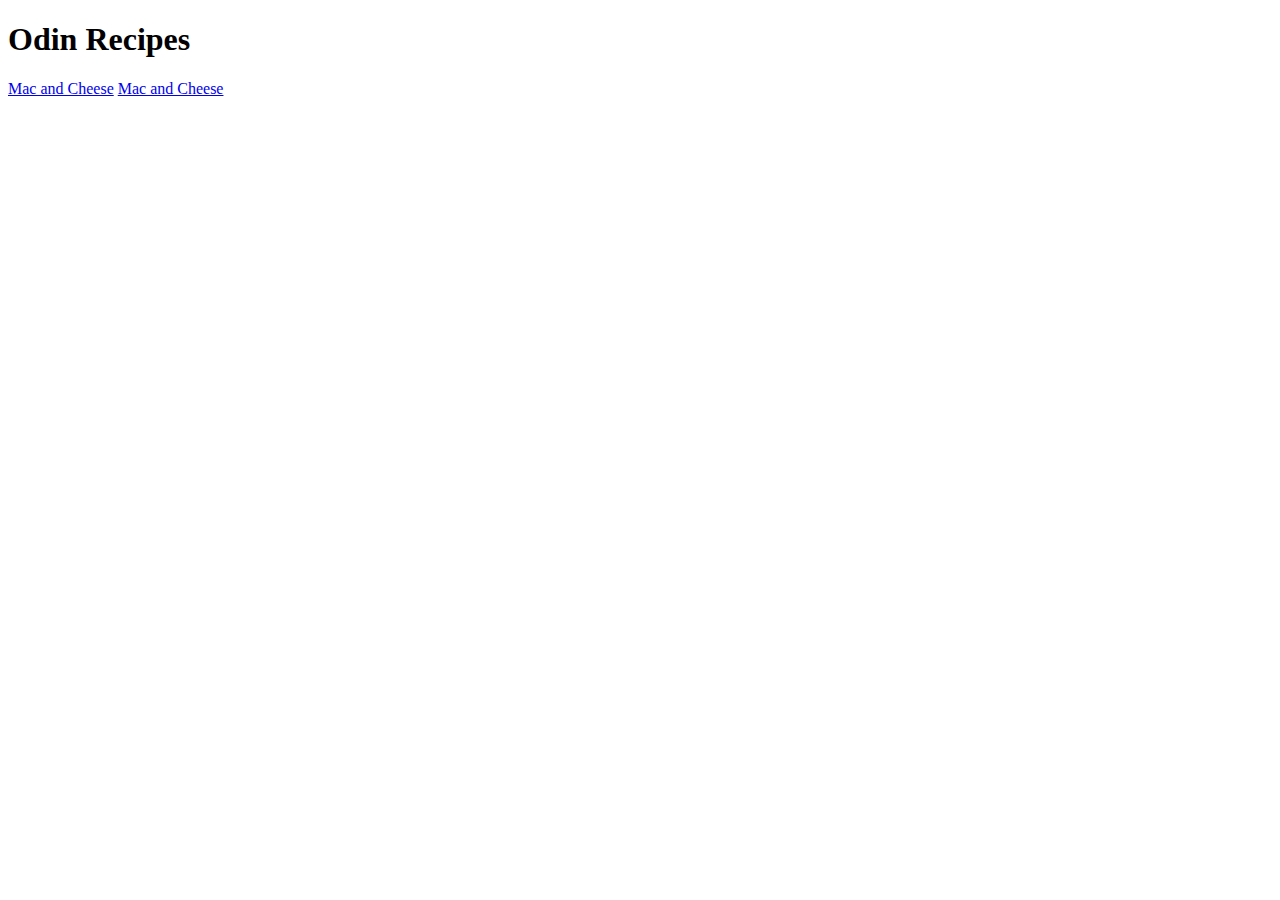
==== index.html @ 1cfda1ee "Add Fried Chicken Link" ====
<!DOCTYPE html>
<html lang="en">
<head>
  <meta charset="UTF-8">
  <meta http-equiv="X-UA-Compatible" content="IE=edge">
  <meta name="viewport" content="width=device-width, initial-scale=1.0">
  <title>Odin Recipes</title>
</head>
<body>
  <h1>Odin Recipes</h1>
  <a href="recipes/m_c.html" target="_blank" rel="noopener noreferrer"> Mac and Cheese</a>
  <a href="recipes/fried_chicken.html" target="_blank" rel="noopener noreferrer"> Mac and Cheese</a>

</body>
</html>
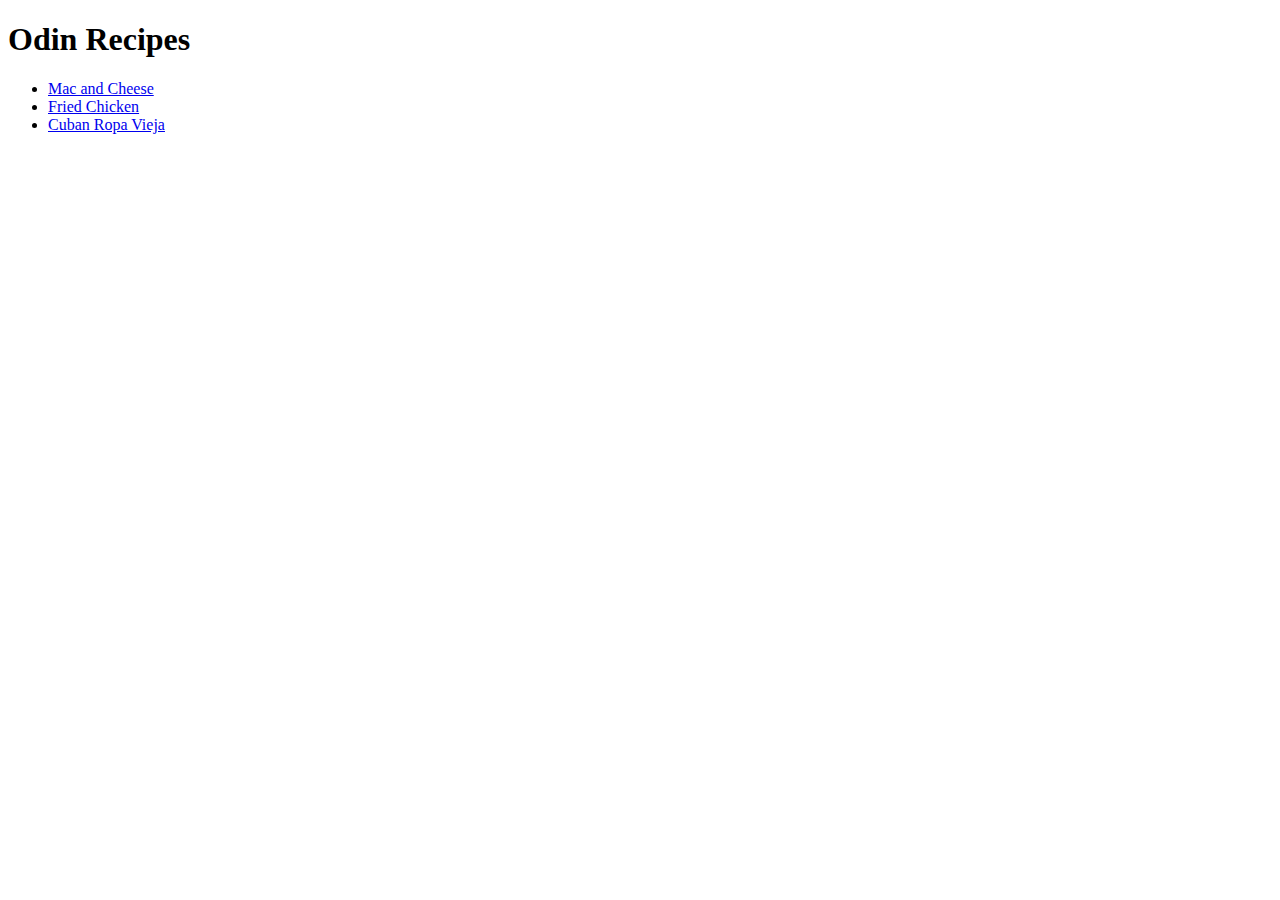
==== commit 1da0fee3: "Reorganize links + update names" ====
--- a/index.html
+++ b/index.html
@@ -8,8 +8,10 @@
 </head>
 <body>
   <h1>Odin Recipes</h1>
-  <a href="recipes/m_c.html" target="_blank" rel="noopener noreferrer"> Mac and Cheese</a>
-  <a href="recipes/fried_chicken.html" target="_blank" rel="noopener noreferrer"> Mac and Cheese</a>
-
+  <ul>
+  <li><a href="recipes/m_c.html" target="_blank" rel="noopener noreferrer"> Mac and Cheese</a></li>
+ <li><a href="recipes/fried_chicken.html" target="_blank" rel="noopener noreferrer">Fried Chicken</a></li>
+  <li><a href="recipes/cb_vieja.html" target="_blank" rel="noopener noreferrer">Cuban Ropa Vieja</a></li>
+</ul>
 </body>
 </html>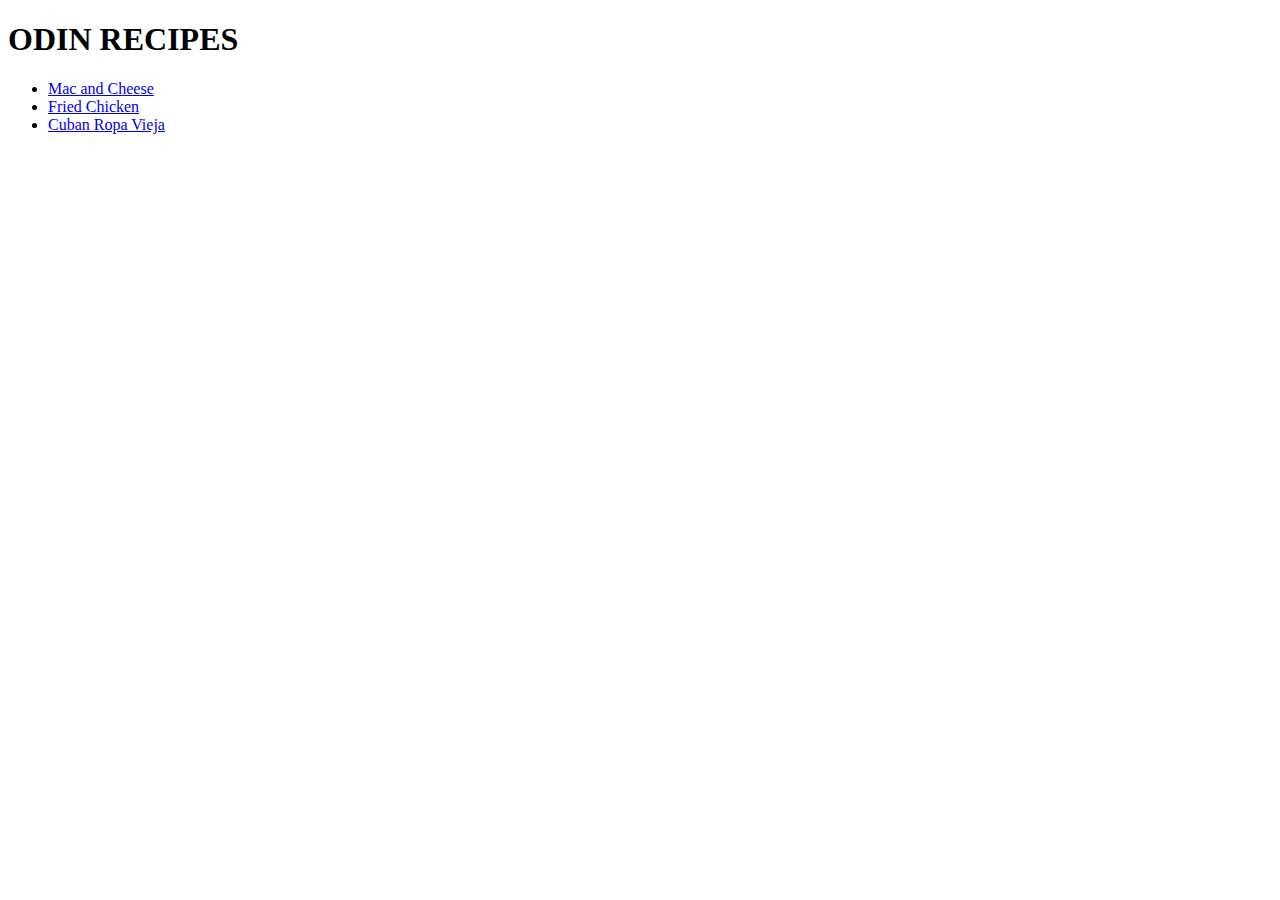
==== commit 717d2fdd: "Update title" ====
--- a/index.html
+++ b/index.html
@@ -5,9 +5,10 @@
   <meta http-equiv="X-UA-Compatible" content="IE=edge">
   <meta name="viewport" content="width=device-width, initial-scale=1.0">
   <title>Odin Recipes</title>
+  <link rel="stylesheet" href="styles.css"/> 
 </head>
 <body>
-  <h1>Odin Recipes</h1>
+  <h1>ODIN RECIPES</h1>
   <ul>
   <li><a href="recipes/m_c.html" target="_blank" rel="noopener noreferrer"> Mac and Cheese</a></li>
  <li><a href="recipes/fried_chicken.html" target="_blank" rel="noopener noreferrer">Fried Chicken</a></li>
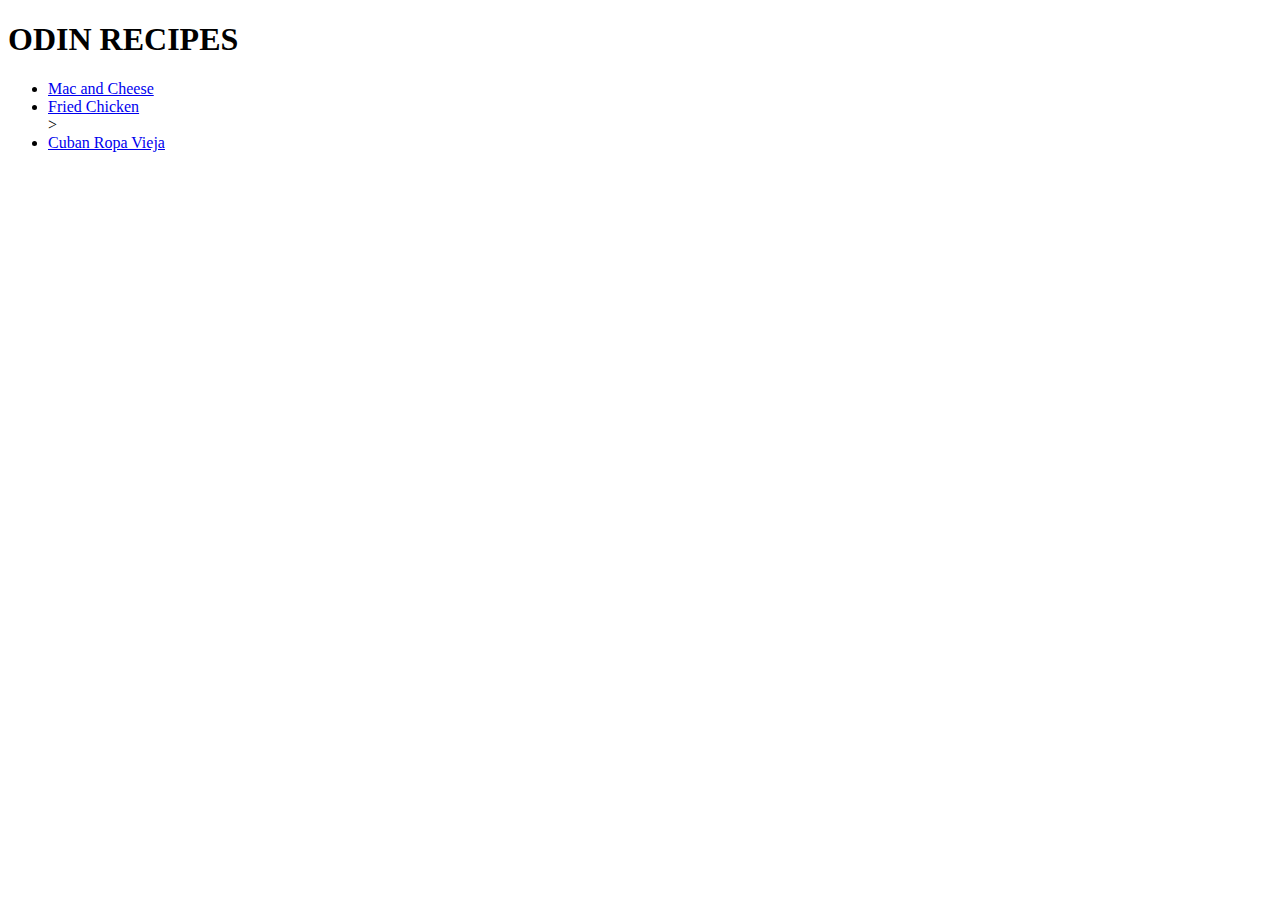
==== commit e74adf28: "Add divs to html elements" ====
--- a/index.html
+++ b/index.html
@@ -8,11 +8,13 @@
   <link rel="stylesheet" href="styles.css"/> 
 </head>
 <body>
-  <h1>ODIN RECIPES</h1>
-  <ul>
-  <li><a href="recipes/m_c.html" target="_blank" rel="noopener noreferrer"> Mac and Cheese</a></li>
- <li><a href="recipes/fried_chicken.html" target="_blank" rel="noopener noreferrer">Fried Chicken</a></li>
-  <li><a href="recipes/cb_vieja.html" target="_blank" rel="noopener noreferrer">Cuban Ropa Vieja</a></li>
+  <div> <h1>ODIN RECIPES</h1>
+  </div>
+  <div><ul>
+  <div><li><a href="recipes/m_c.html" target="_blank" rel="noopener noreferrer"> Mac and Cheese</a></li></div>
+ <div><li><a href="recipes/fried_chicken.html" target="_blank" rel="noopener noreferrer">Fried Chicken</a></li></div>
+ <div>><li><a href="recipes/cb_vieja.html" target="_blank" rel="noopener noreferrer">Cuban Ropa Vieja</a></li></div>
 </ul>
+</div>
 </body>
 </html>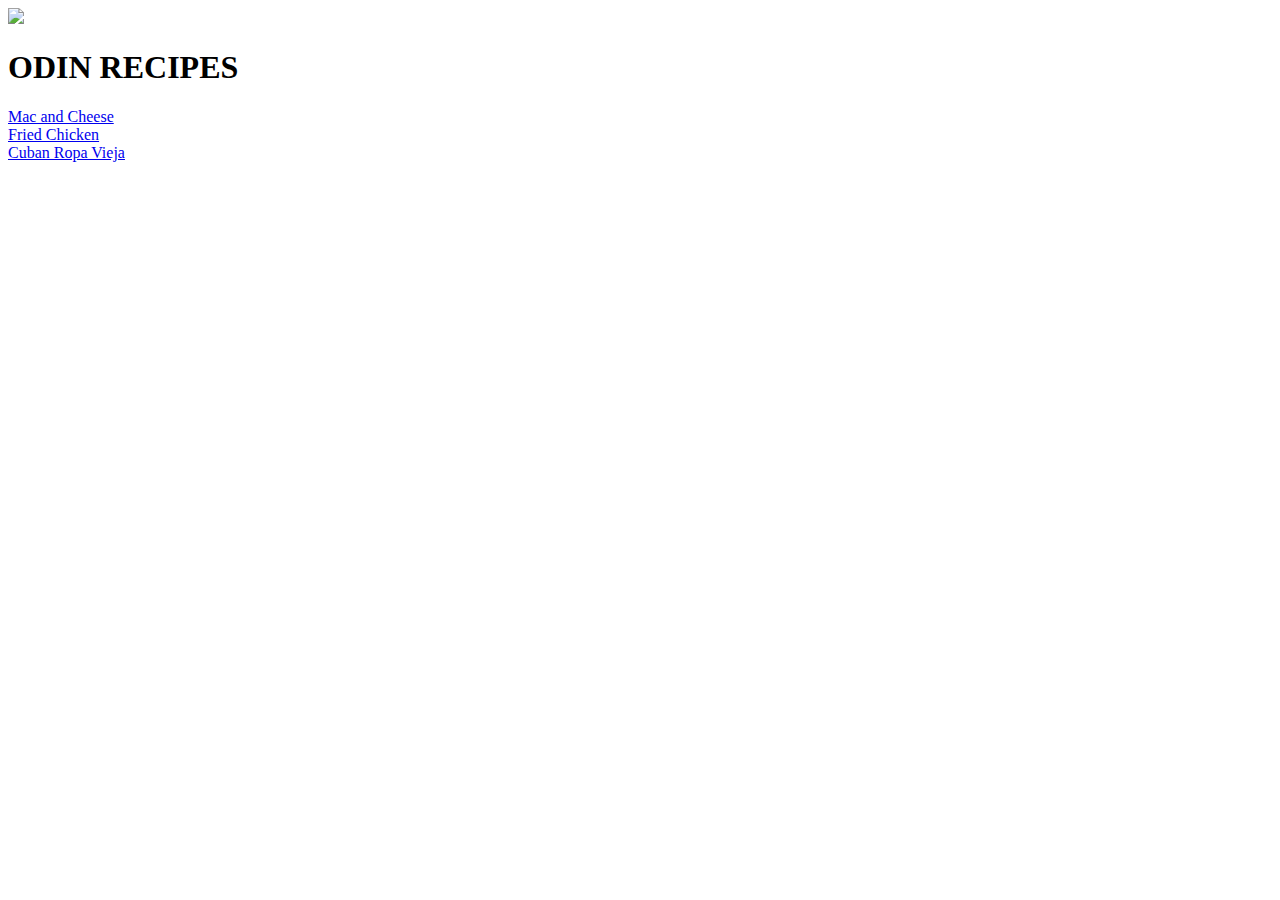
==== commit d996338e: "Update divs and add classess" ====
--- a/index.html
+++ b/index.html
@@ -8,13 +8,20 @@
   <link rel="stylesheet" href="styles.css"/> 
 </head>
 <body>
-  <div> <h1>ODIN RECIPES</h1>
+  <div>
+    <a href="index.html"><img id="logo" class="center" src=https://www.cooksdelight.com/wp-content/uploads/2019/09/cooks-delight-logo-dark.png/></a>
+</div>
+  <div class="heading"> 
+    <h1>ODIN RECIPES</h1>
+  </div>  
+  <div>
+    <a href="recipes/m_c.html" target="_blank" rel="noopener noreferrer"> Mac and Cheese</a>
   </div>
-  <div><ul>
-  <div><li><a href="recipes/m_c.html" target="_blank" rel="noopener noreferrer"> Mac and Cheese</a></li></div>
- <div><li><a href="recipes/fried_chicken.html" target="_blank" rel="noopener noreferrer">Fried Chicken</a></li></div>
- <div>><li><a href="recipes/cb_vieja.html" target="_blank" rel="noopener noreferrer">Cuban Ropa Vieja</a></li></div>
-</ul>
+ <div>
+  <a href="recipes/fried_chicken.html" target="_blank" rel="noopener noreferrer">Fried Chicken</a>
+</div>
+ <div>
+  <a href="recipes/cb_vieja.html" target="_blank" rel="noopener noreferrer">Cuban Ropa Vieja</a>
 </div>
 </body>
 </html>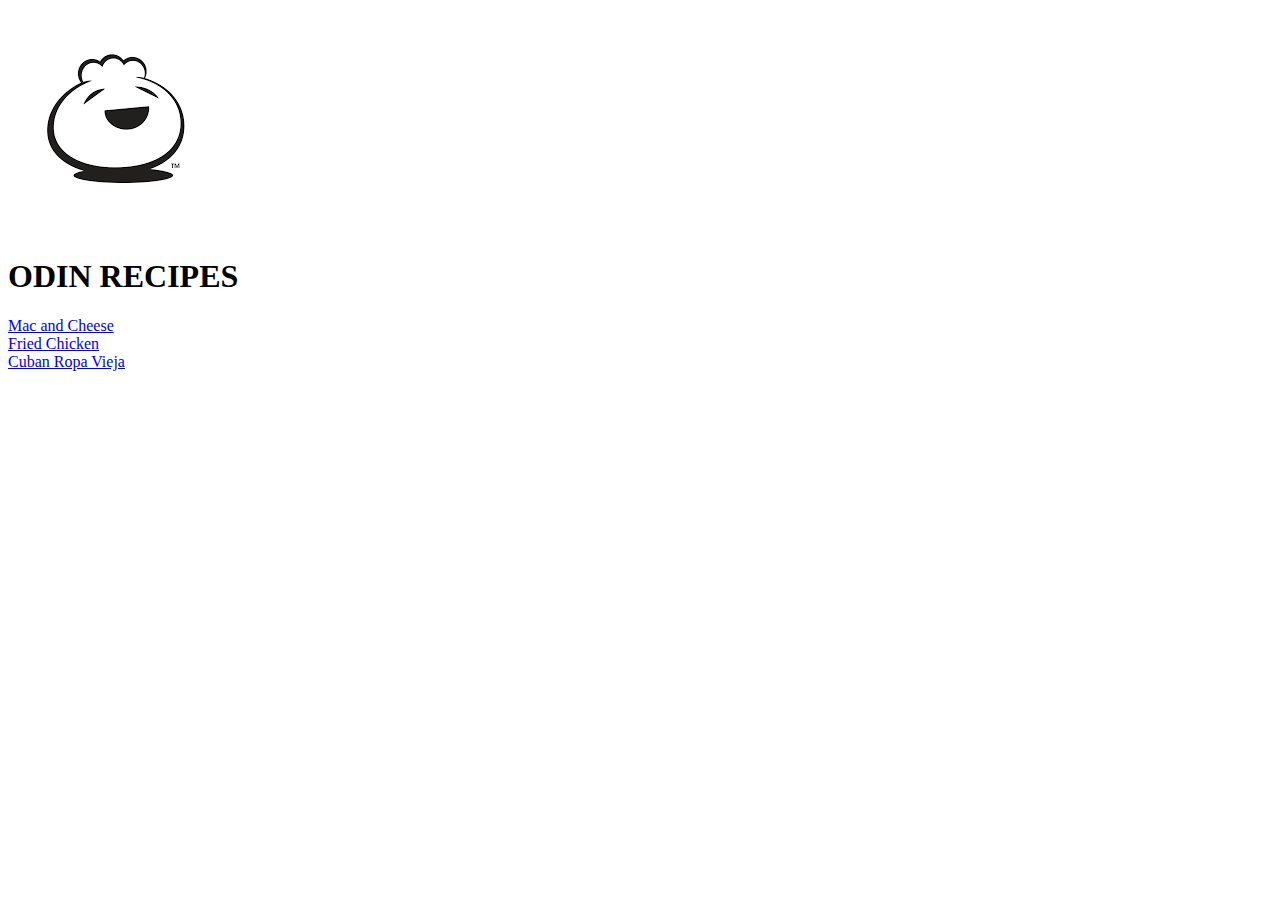
==== commit 2e08e00f: "Create image directory and update logo image" ====
--- a/index.html
+++ b/index.html
@@ -9,7 +9,7 @@
 </head>
 <body>
   <div>
-    <a href="index.html"><img id="logo" class="center" src=https://www.cooksdelight.com/wp-content/uploads/2019/09/cooks-delight-logo-dark.png/></a>
+    <a href="index.html"><img id="logo" class="center" src="recipe-images/images.png"></a>
 </div>
   <div class="heading"> 
     <h1>ODIN RECIPES</h1>
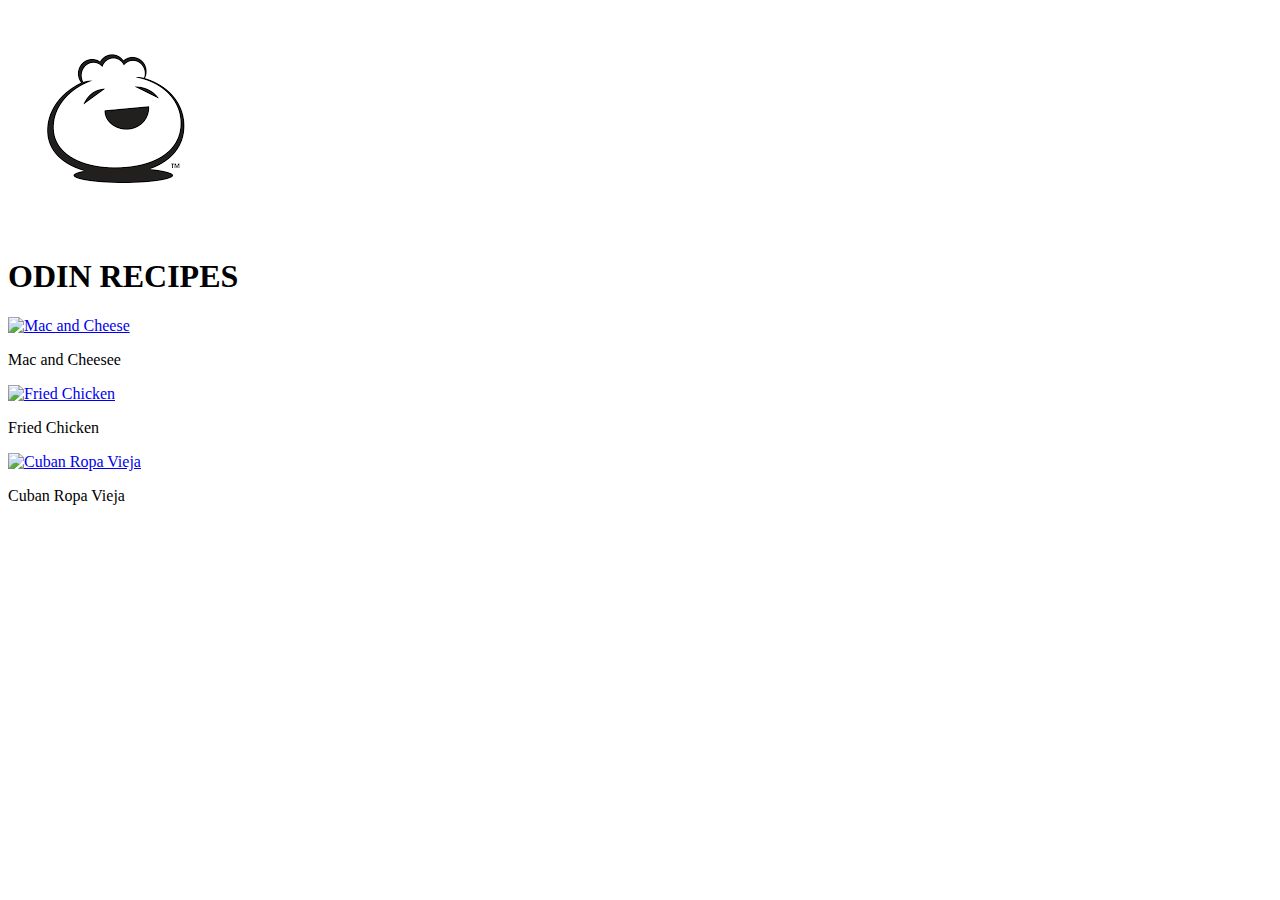
==== commit 82d597d6: "Update recipe images and add titles" ====
--- a/index.html
+++ b/index.html
@@ -14,14 +14,17 @@
   <div class="heading"> 
     <h1>ODIN RECIPES</h1>
   </div>  
-  <div>
-    <a href="recipes/m_c.html" target="_blank" rel="noopener noreferrer"> Mac and Cheese</a>
+  <div class="Item">
+    <a href="recipes/m_c.html" target="_blank" rel="noopener noreferrer"><img src="recipe-images/MC.png" alt="Mac and Cheese"></a>
+    <p>Mac and Cheesee</p>
   </div>
  <div>
-  <a href="recipes/fried_chicken.html" target="_blank" rel="noopener noreferrer">Fried Chicken</a>
+  <a href="recipes/fried_chicken.html" target="_blank" rel="noopener noreferrer"><img src="recipe-images/FC.png" alt="Fried Chicken"></a>
+  <p>Fried Chicken</p>
 </div>
  <div>
-  <a href="recipes/cb_vieja.html" target="_blank" rel="noopener noreferrer">Cuban Ropa Vieja</a>
+  <a href="recipes/cb_vieja.html" target="_blank" rel="noopener noreferrer"><img src="recipe-images/CRV.PNG" alt="Cuban Ropa Vieja"></a>
+  <p>Cuban Ropa Vieja</p>
 </div>
 </body>
 </html>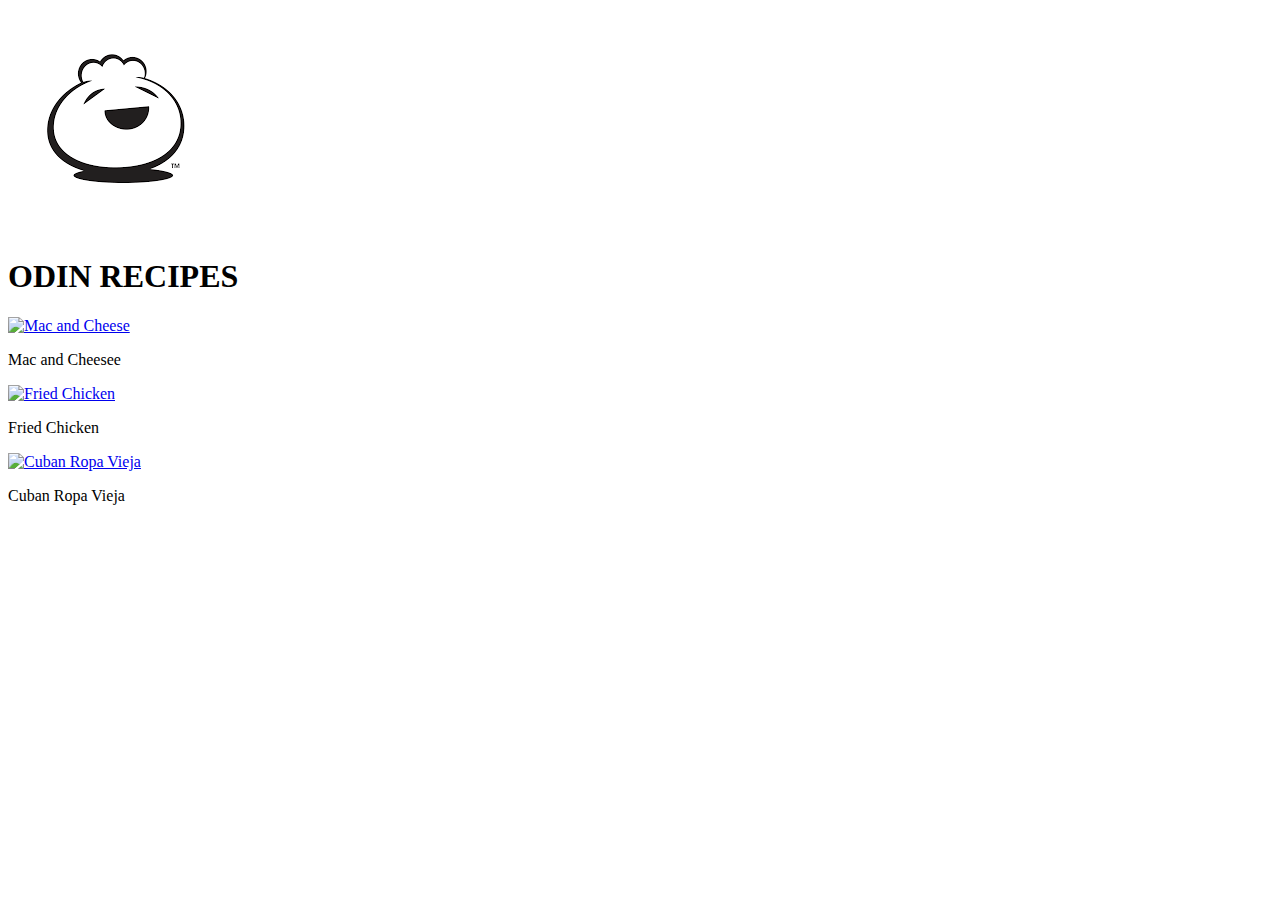
==== commit 5b93a54b: "Create Item class and div" ====
--- a/index.html
+++ b/index.html
@@ -13,18 +13,21 @@
 </div>
   <div class="heading"> 
     <h1>ODIN RECIPES</h1>
-  </div>  
-  <div class="Item">
-    <a href="recipes/m_c.html" target="_blank" rel="noopener noreferrer"><img src="recipe-images/MC.png" alt="Mac and Cheese"></a>
-    <p>Mac and Cheesee</p>
   </div>
- <div>
-  <a href="recipes/fried_chicken.html" target="_blank" rel="noopener noreferrer"><img src="recipe-images/FC.png" alt="Fried Chicken"></a>
-  <p>Fried Chicken</p>
-</div>
- <div>
-  <a href="recipes/cb_vieja.html" target="_blank" rel="noopener noreferrer"><img src="recipe-images/CRV.PNG" alt="Cuban Ropa Vieja"></a>
-  <p>Cuban Ropa Vieja</p>
-</div>
+  <div class="Items">
+    <div>
+      <a href="recipes/m_c.html" target="_blank" rel="noopener noreferrer"><img src="recipe-images/MC.png" alt="Mac and Cheese"></a>
+      <p>Mac and Cheesee</p>
+    </div>
+    <div>
+      <a href="recipes/fried_chicken.html" target="_blank" rel="noopener noreferrer"><img src="recipe-images/FC.png" alt="Fried Chicken"></a>
+      <p>Fried Chicken</p>
+    </div>
+    <div>
+      <a href="recipes/cb_vieja.html" target="_blank" rel="noopener noreferrer"><img src="recipe-images/CRV.PNG" alt="Cuban Ropa Vieja"></a>
+      <p>Cuban Ropa Vieja</p>
+    </div>  
+</div>  
+
 </body>
 </html>